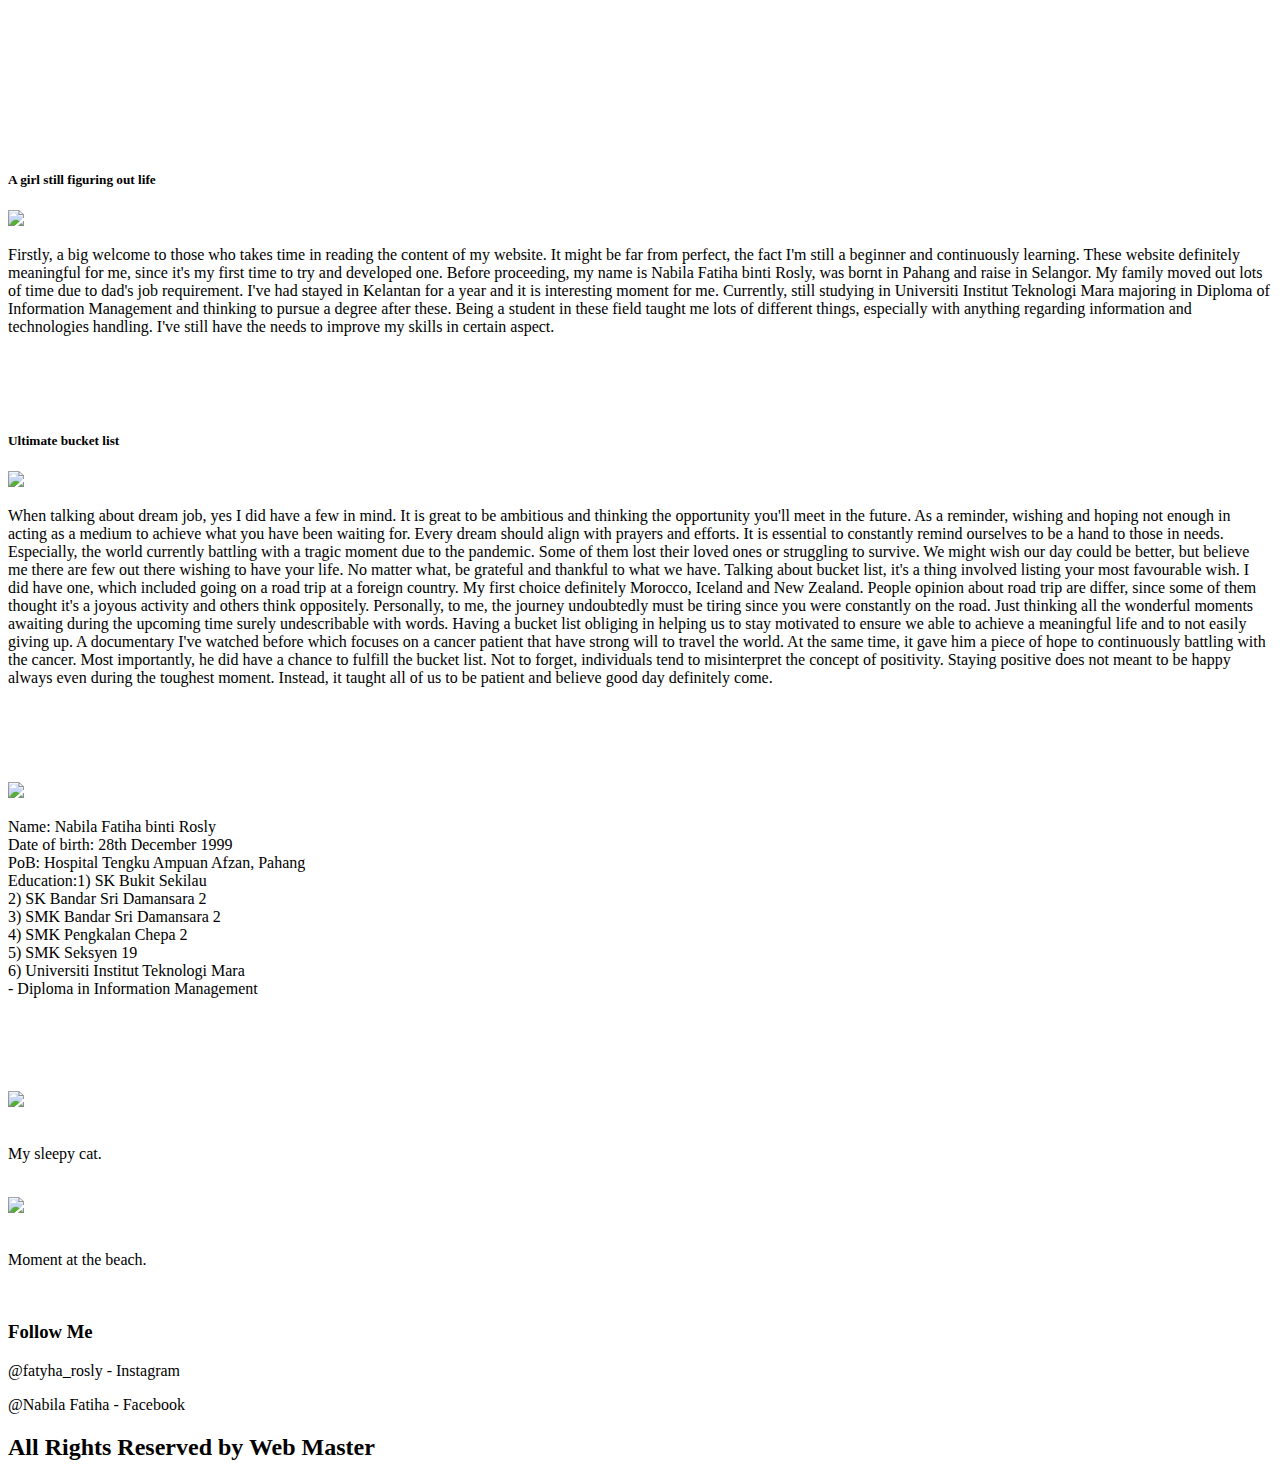
==== About Me.html @ 4004a1ec "Add files via upload" ====
<!DOCTYPE html>
<html>
  <head>
  <title>About Me</title>

<div class="header">
  <h2><font size="32" color="white">About Me</font></h2>
</div>

<link rel="Stylesheet"
  type="text/css"
  href="Stylesheet (2).css">
  </head>
  <body>
  
    <div class="row">
	   <div class="leftcolumn">
	      <div class="card">
		     <h2><font size="24" color="white">NABILA FATIHA BINTI ROSLY</font></h2>
			 <h5>A girl still figuring out life</h5>
		     <div class="image-holder"><img src="New folder/me.jpg" class="fake-img"
		   style="height:300px;"></div>
		      <p>Firstly, a big welcome to those who takes time in reading the content of my website.
              It might be far from perfect, the fact I'm still a beginner and continuously learning.
			  These website definitely meaningful for me, since it's my first time to try and developed one.
			  Before proceeding, my name is Nabila Fatiha binti Rosly, was bornt in Pahang and raise in Selangor. 
			  My family moved out lots of time due to dad's job requirement. I've had stayed in Kelantan for a year
			  and it is interesting moment for me. Currently, still studying in Universiti Institut Teknologi Mara 
			  majoring in Diploma of Information Management and thinking to pursue a degree after these. Being
			  a student in these field taught me lots of different things, especially with anything regarding
			  information and technologies handling. I've still have the needs to improve my skills
			  in certain aspect.</p>
			</div>
			
			<div class="card">
			   <h2><font size="24" color="white">Things that I would love to do</font></h2>
			   <h5>Ultimate bucket list</h5>
			    <div class="image-holder"><img src="New folder/adventure.jpg" class="fake-img"
			 style="height:300px;"></div>
			    <p>When talking about dream job, yes I did have a few in mind. It is great to be ambitious and thinking the opportunity
				you'll meet in the future. As a reminder, wishing and hoping not enough in acting as a medium to achieve what you have
				been waiting for. Every dream should align with prayers and efforts. It is essential to constantly remind ourselves
				to be a hand to those in needs. Especially, the world currently battling with a tragic moment due to the pandemic. Some
				of them lost their loved ones or struggling to survive. We might wish our day could be better, but believe me there are
				few out there wishing to have your life. No matter what, be grateful and thankful to what we have. Talking about bucket list, 
				it's a thing involved listing your most favourable wish. I did have one, which included going on a road trip at a foreign
				country. My first choice definitely Morocco, Iceland and New Zealand. People opinion about road trip are differ, since some 
				of them thought it's a joyous activity and others think oppositely. Personally, to me, the journey undoubtedly must be tiring
				since you were constantly on the road. Just thinking all the wonderful moments awaiting during the upcoming time surely
				undescribable with words. Having a bucket list obliging in helping us to stay motivated to ensure we able to achieve a 
				meaningful life and to not easily giving up. A documentary I've watched before which focuses on a cancer patient that have strong will
				to travel the world. At the same time, it gave him a piece of hope to continuously battling with the cancer. Most importantly,
				he did have a chance to fulfill the bucket list. Not to forget, individuals tend to misinterpret the concept of positivity. Staying
				positive does not meant to be happy always even during the toughest moment. Instead, it taught all of us to be patient and believe
				good day definitely come.</p>
            </div>
        </div>
		
		<div class="rightcolumn">
		    <div class="card">
			    <h2><font size="18" color="white">My Education</font></h2>
				<div class="image-holder"><img src="New folder/education.jpg" class="fake-img"
			  style="height:50px;"></div>
			    <p>Name: Nabila Fatiha binti Rosly<br>
				Date of birth: 28th December 1999<br>
				PoB: Hospital Tengku Ampuan Afzan, Pahang<br>
				Education:1) SK Bukit Sekilau<br>
				          2) SK Bandar Sri Damansara 2<br>
						  3) SMK Bandar Sri Damansara 2<br>
						  4) SMK Pengkalan Chepa 2<br>
						  5) SMK Seksyen 19<br>
						  6) Universiti Institut Teknologi Mara<br>
						     - Diploma in Information Management<br>
			</div>
			
			<div class="card">
			     <h3><font size="11" color="white">Photographs</font></h3>
		      <div class="image holder"><img src="New folder/cat.jpg" class="fake-img"
			       style="height:300px;"></div><br>
				     <p>My sleepy cat.</p><br>
			  <div class="image holder"><img src="New folder/shadow.jpg" class="fake-img"
			       style="height:300px;"></div><br>
				     <p>Moment at the beach.</p><br>
			</div>	 
				 
			<div class="card">
			   <h3>Follow Me</h3>
			   <p>@fatyha_rosly - Instagram</p>
			   <p>@Nabila Fatiha - Facebook</p>
			</div>
		</div>
	</div>
	
	<div class="footer">
	   <h2>All Rights Reserved by Web Master</h2>
	</div>
				 
   </body>
</html>
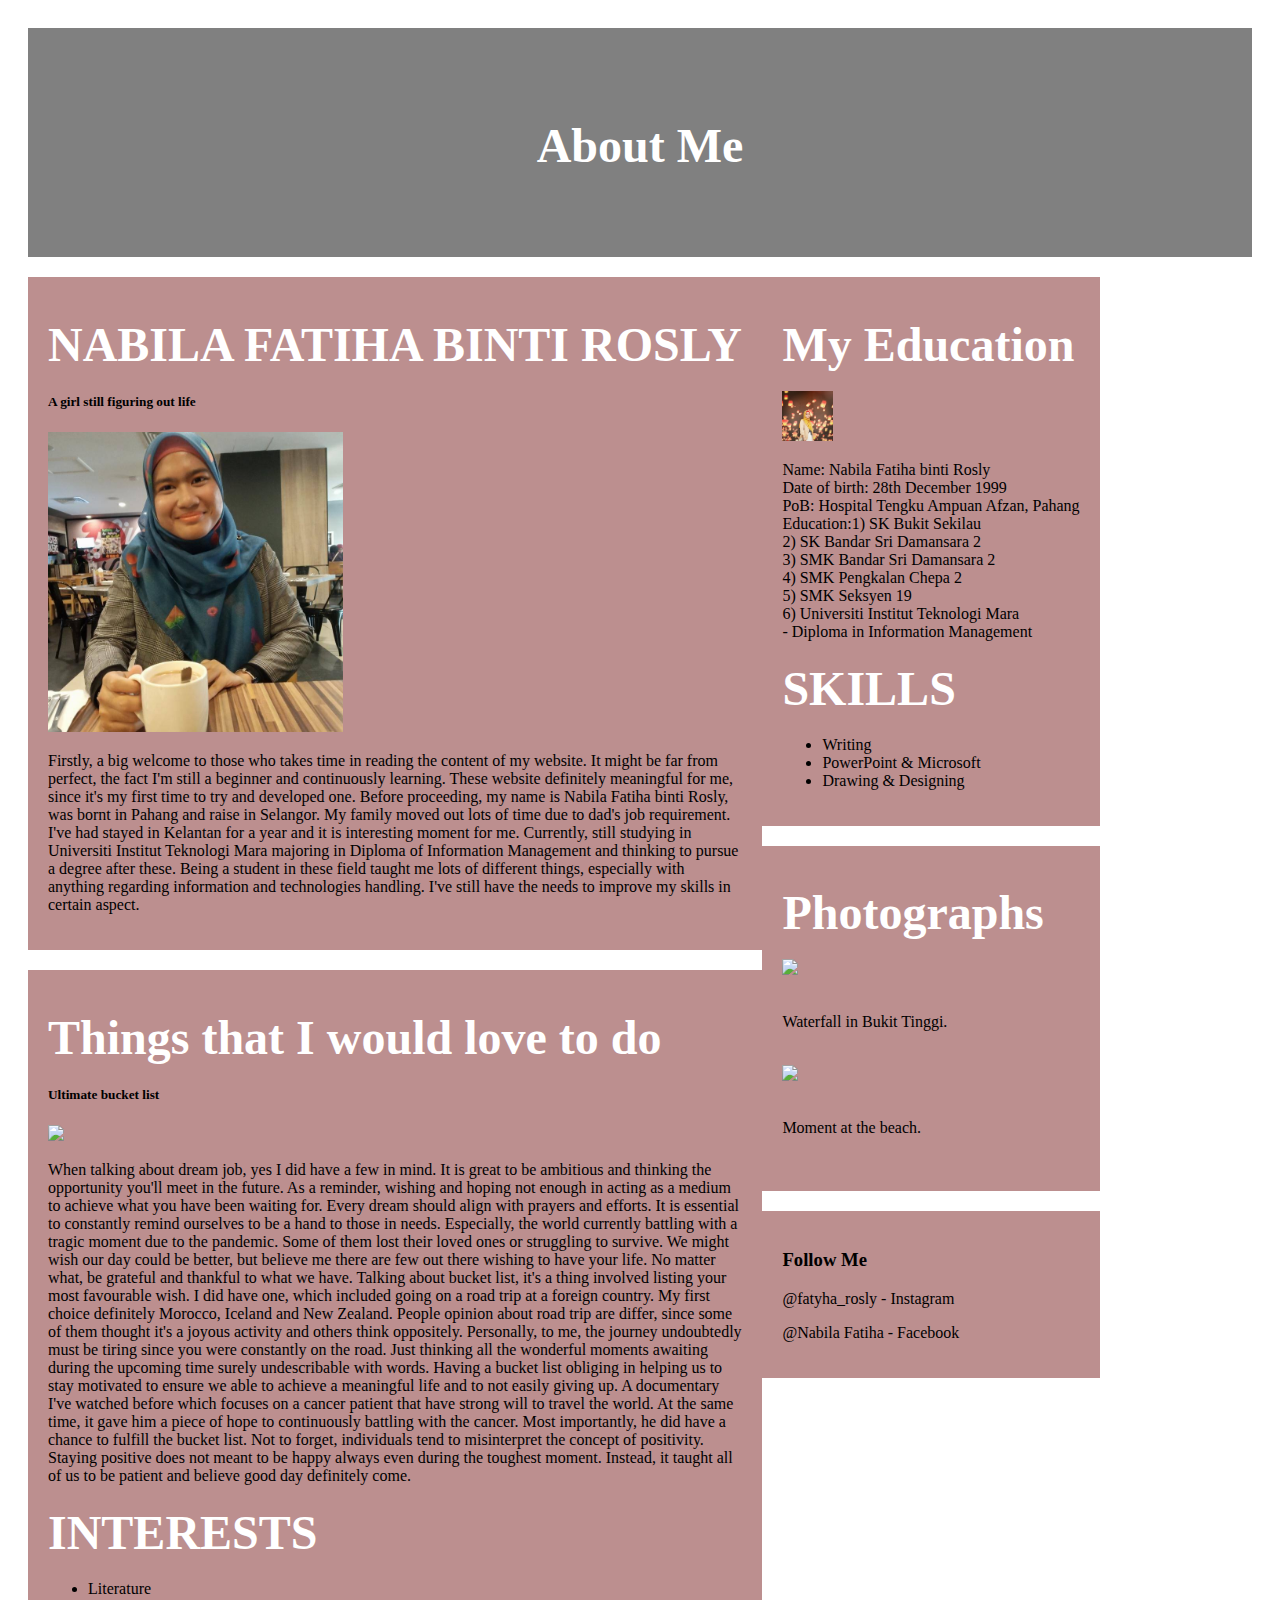
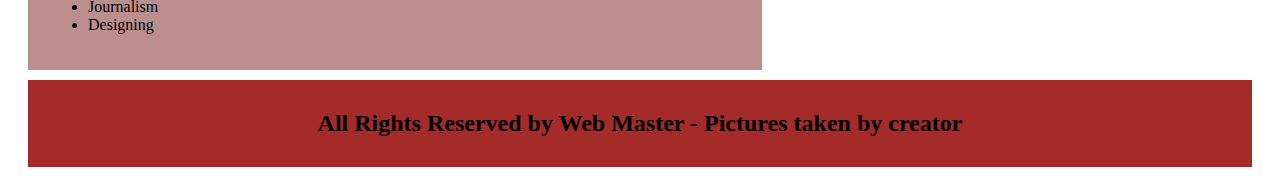
==== commit 1f869f2c: "Update About Me.html" ====
--- a/About Me.html
+++ b/About Me.html
@@ -53,13 +53,20 @@
 				he did have a chance to fulfill the bucket list. Not to forget, individuals tend to misinterpret the concept of positivity. Staying
 				positive does not meant to be happy always even during the toughest moment. Instead, it taught all of us to be patient and believe
 				good day definitely come.</p>
+			
+			<h2><font size="14" color="white">INTERESTS</font></h2>
+				<ul>
+				   <li>Literature</li>
+				     <li>Journalism</li>
+				       <li>Designing</li>
+				</ul>
             </div>
         </div>
 		
 		<div class="rightcolumn">
 		    <div class="card">
 			    <h2><font size="18" color="white">My Education</font></h2>
-				<div class="image-holder"><img src="New folder/education.jpg" class="fake-img"
+				<div class="image-holder"><img src="New folder/light.jpg" class="fake-img"
 			  style="height:50px;"></div>
 			    <p>Name: Nabila Fatiha binti Rosly<br>
 				Date of birth: 28th December 1999<br>
@@ -71,13 +78,20 @@
 						  5) SMK Seksyen 19<br>
 						  6) Universiti Institut Teknologi Mara<br>
 						     - Diploma in Information Management<br>
+				    
+				<h2><font size="14" color="white">SKILLS</font></h2>
+				    <ul>
+				        <li>Writing</li>
+				            <li>PowerPoint & Microsoft</li>
+					        <li>Drawing & Designing</li>
+			            </ul>
 			</div>
 			
 			<div class="card">
 			     <h3><font size="11" color="white">Photographs</font></h3>
-		      <div class="image holder"><img src="New folder/cat.jpg" class="fake-img"
+		      <div class="image holder"><img src="New folder/bukit_tinggi.jpg" class="fake-img"
 			       style="height:300px;"></div><br>
-				     <p>My sleepy cat.</p><br>
+				     <p>Waterfall in Bukit Tinggi.</p><br>
 			  <div class="image holder"><img src="New folder/shadow.jpg" class="fake-img"
 			       style="height:300px;"></div><br>
 				     <p>Moment at the beach.</p><br>
@@ -92,9 +106,9 @@
 	</div>
 	
 	<div class="footer">
-	   <h2>All Rights Reserved by Web Master</h2>
+	   <h2>All Rights Reserved by Web Master - Pictures taken by creator</h2>
 	</div>
 				 
    </body>
 </html>	
-			 +			 
--- a/Stylesheet (2).css
+++ b/Stylesheet (2).css
@@ -0,0 +1,56 @@
+body {
+	font-family: Times New Roman;
+	padding: 20px;
+    background: white;
+}
+/* Header Title */
+.header {
+    padding: 30px;
+    font-size: 40px;
+    text-align: center;
+    background: gray;
+}
+/* Create two unequal columns that floats next to each other */
+.leftcolumn {
+    float: left;
+	width: 60%;
+}
+/* Right column */
+.rightcolumn {
+	float: left;
+	width: 25%
+	padding-left: 20px;
+}
+/* Fake image */
+.fakeimg {
+    background-color: #aaa;
+    width: 100%;
+    padding: 20px;
+}
+/* Add a card effect for articles */
+.card {
+	background-color: rosybrown;
+	padding: 20px;
+	margin-top: 20px;
+}
+/* Clear floats after the columns */
+.row:after {
+   content: "";
+   display: table;
+   clear: both;
+}
+/* Footer */
+.footer {
+   padding: 10px;
+   text-align: center;
+   background: brown;
+   margin-top: 10px;
+}
+/* Responsive layout */
+@    @media screen and(max-width: 
+     800px {
+    .leftcolumn, .rightcolumn {
+		width: 100%;
+		padding: 0;
+	}
+}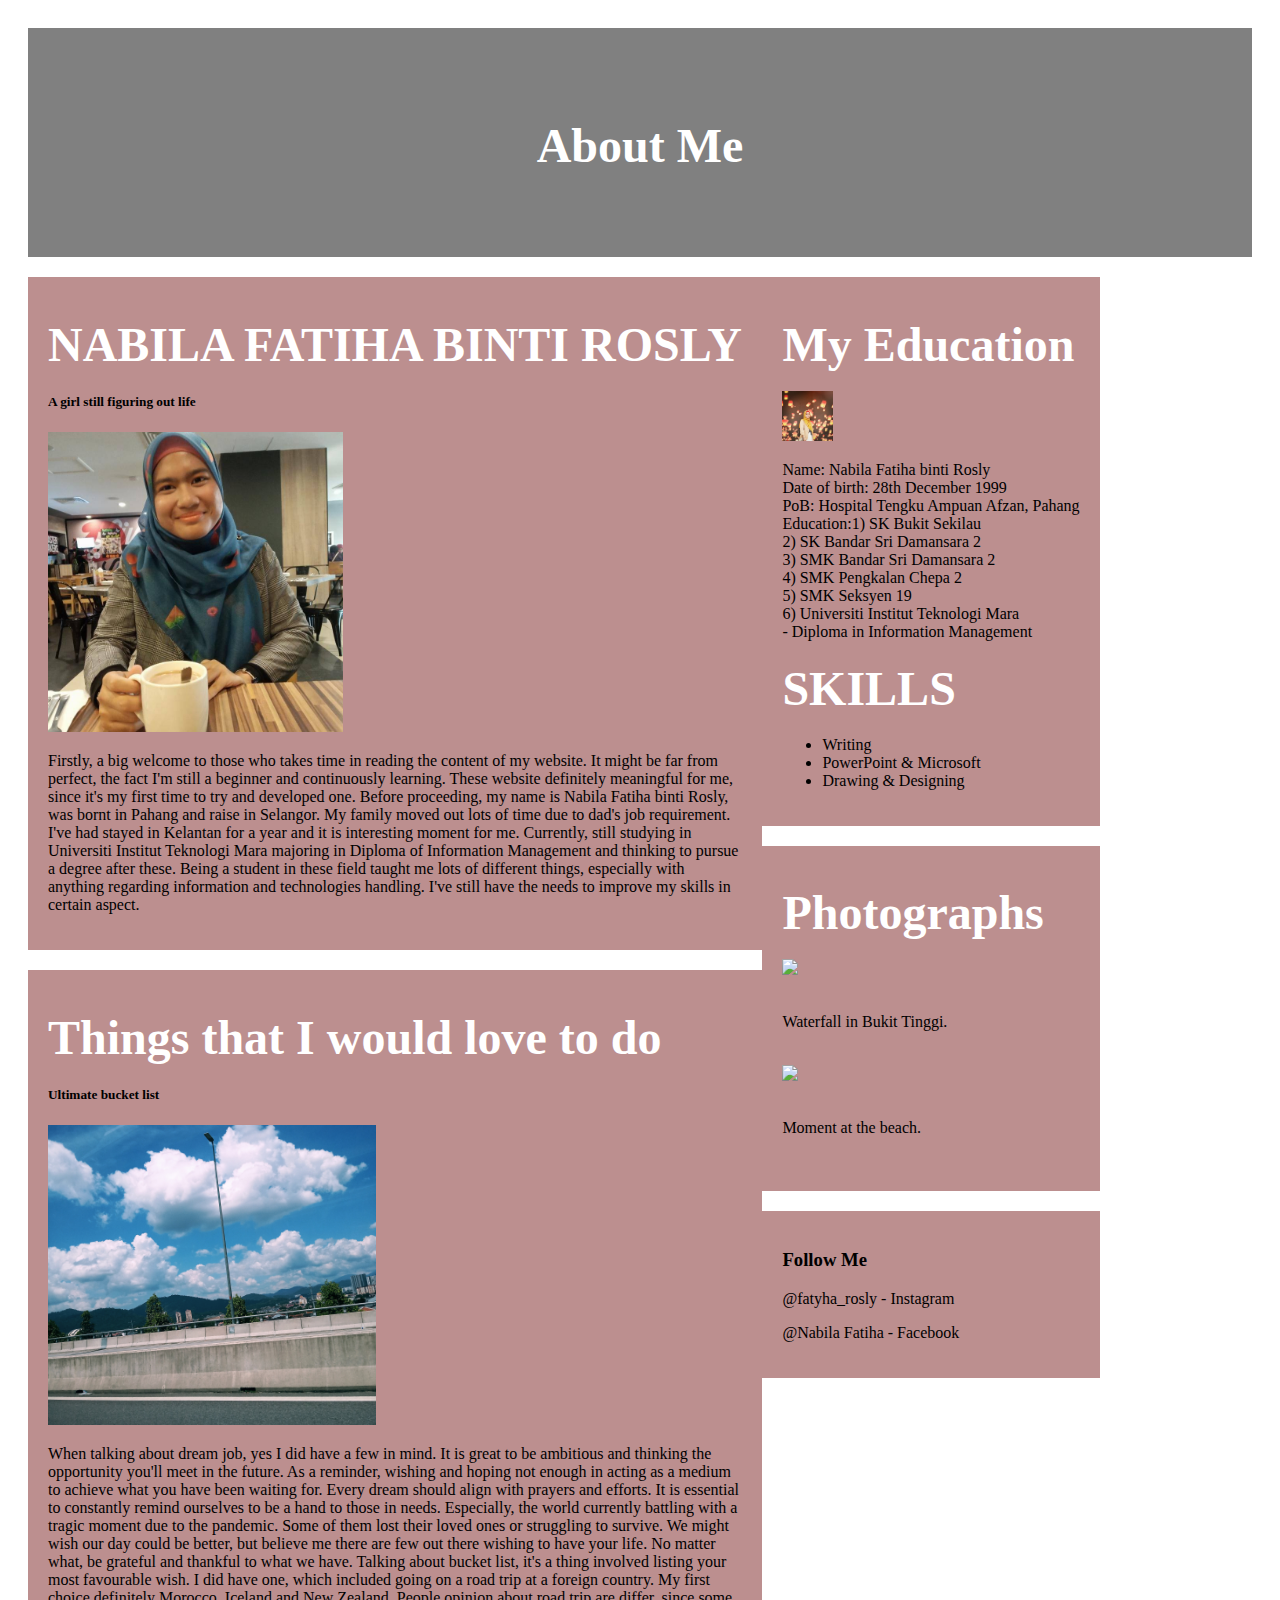
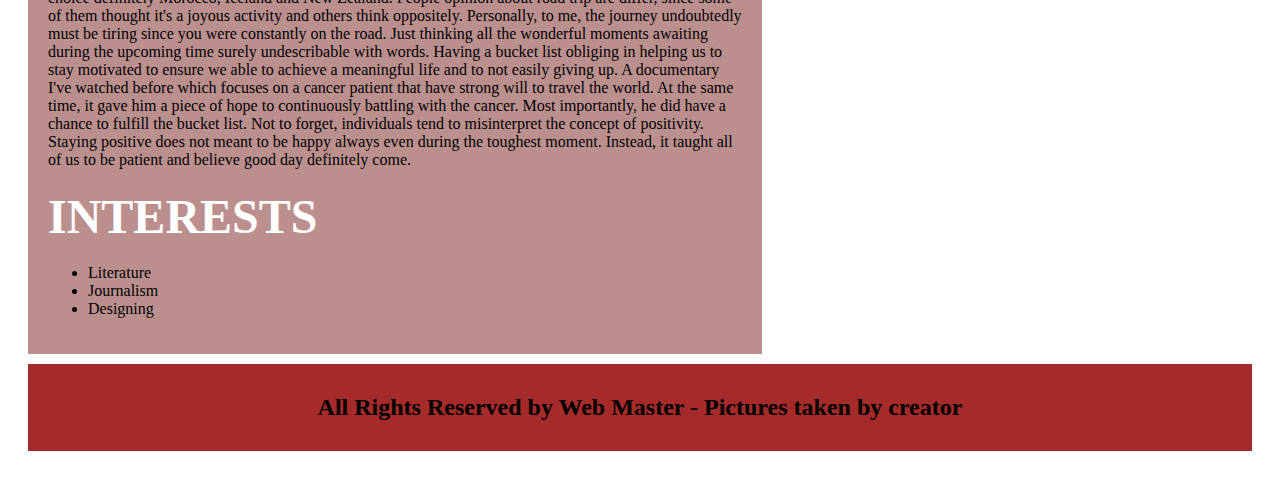
==== commit 00dcb1a4: "Update About Me.html" ====
--- a/About Me.html
+++ b/About Me.html
@@ -35,7 +35,7 @@
 			<div class="card">
 			   <h2><font size="24" color="white">Things that I would love to do</font></h2>
 			   <h5>Ultimate bucket list</h5>
-			    <div class="image-holder"><img src="New folder/adventure.jpg" class="fake-img"
+			    <div class="image-holder"><img src="New folder/carride.jpg" class="fake-img"
 			 style="height:300px;"></div>
 			    <p>When talking about dream job, yes I did have a few in mind. It is great to be ambitious and thinking the opportunity
 				you'll meet in the future. As a reminder, wishing and hoping not enough in acting as a medium to achieve what you have
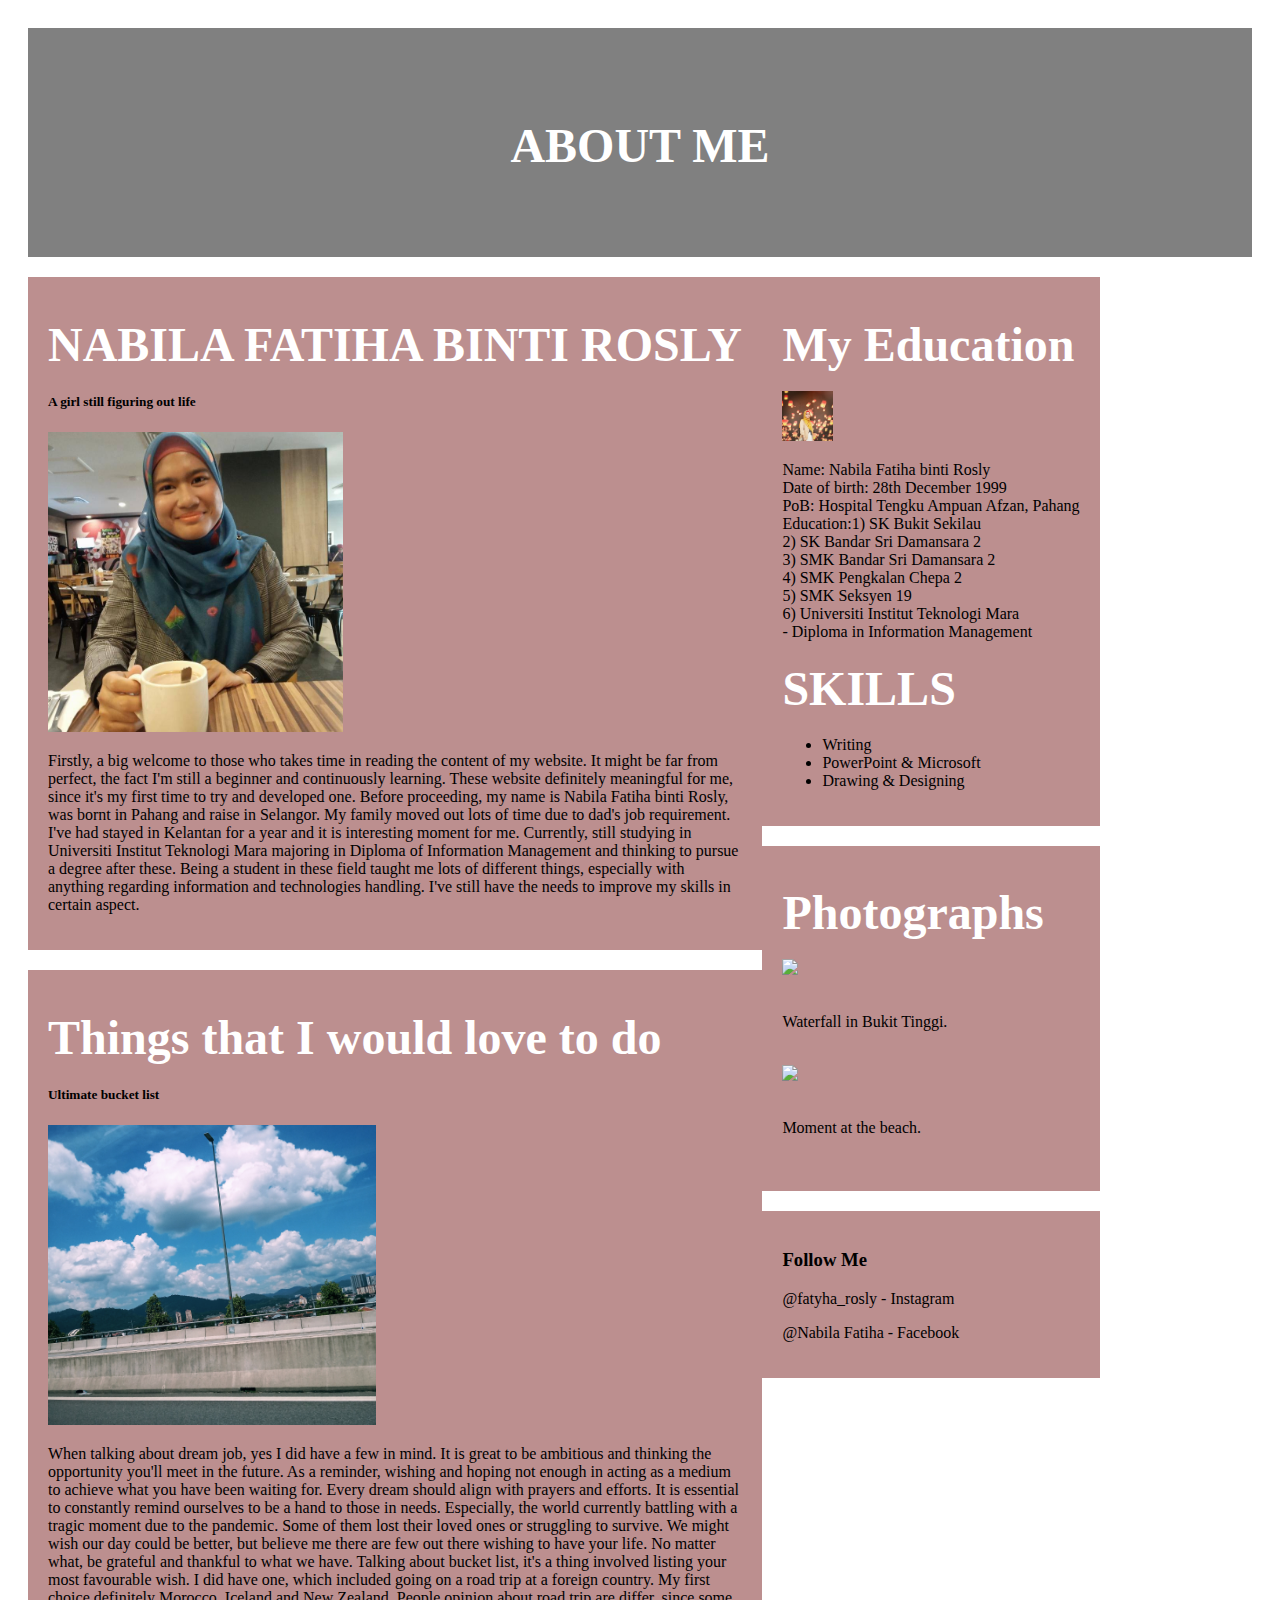
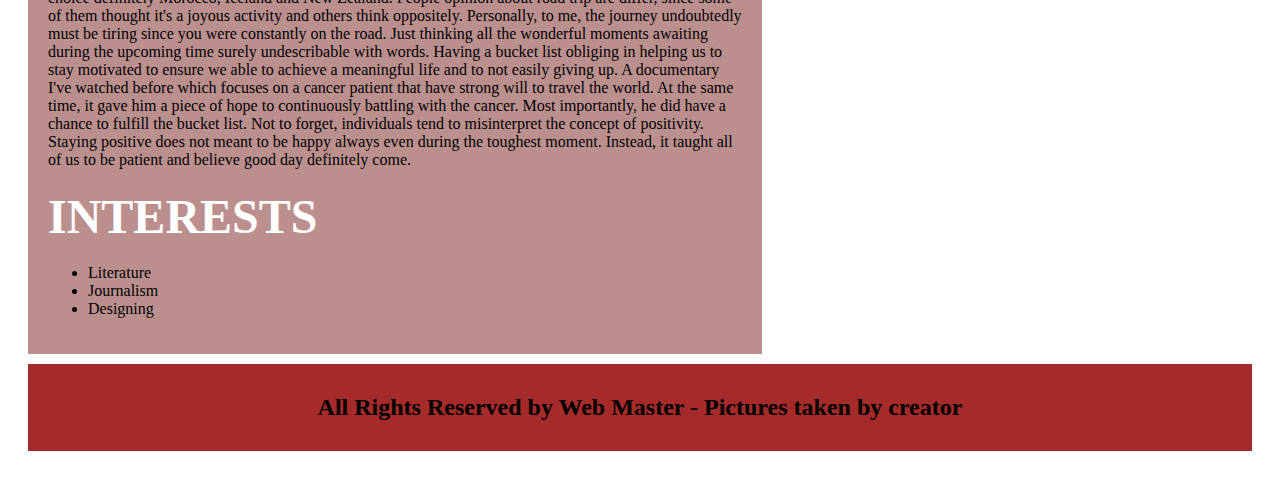
==== commit f57a7b7a: "Update About Me.html" ====
--- a/About Me.html
+++ b/About Me.html
@@ -1,10 +1,10 @@
 <!DOCTYPE html>
 <html>
   <head>
-  <title>About Me</title>
+  <title>ABOUT ME</title>
 
 <div class="header">
-  <h2><font size="32" color="white">About Me</font></h2>
+  <h2><font size="32" color="white">ABOUT ME</font></h2>
 </div>
 
 <link rel="Stylesheet"
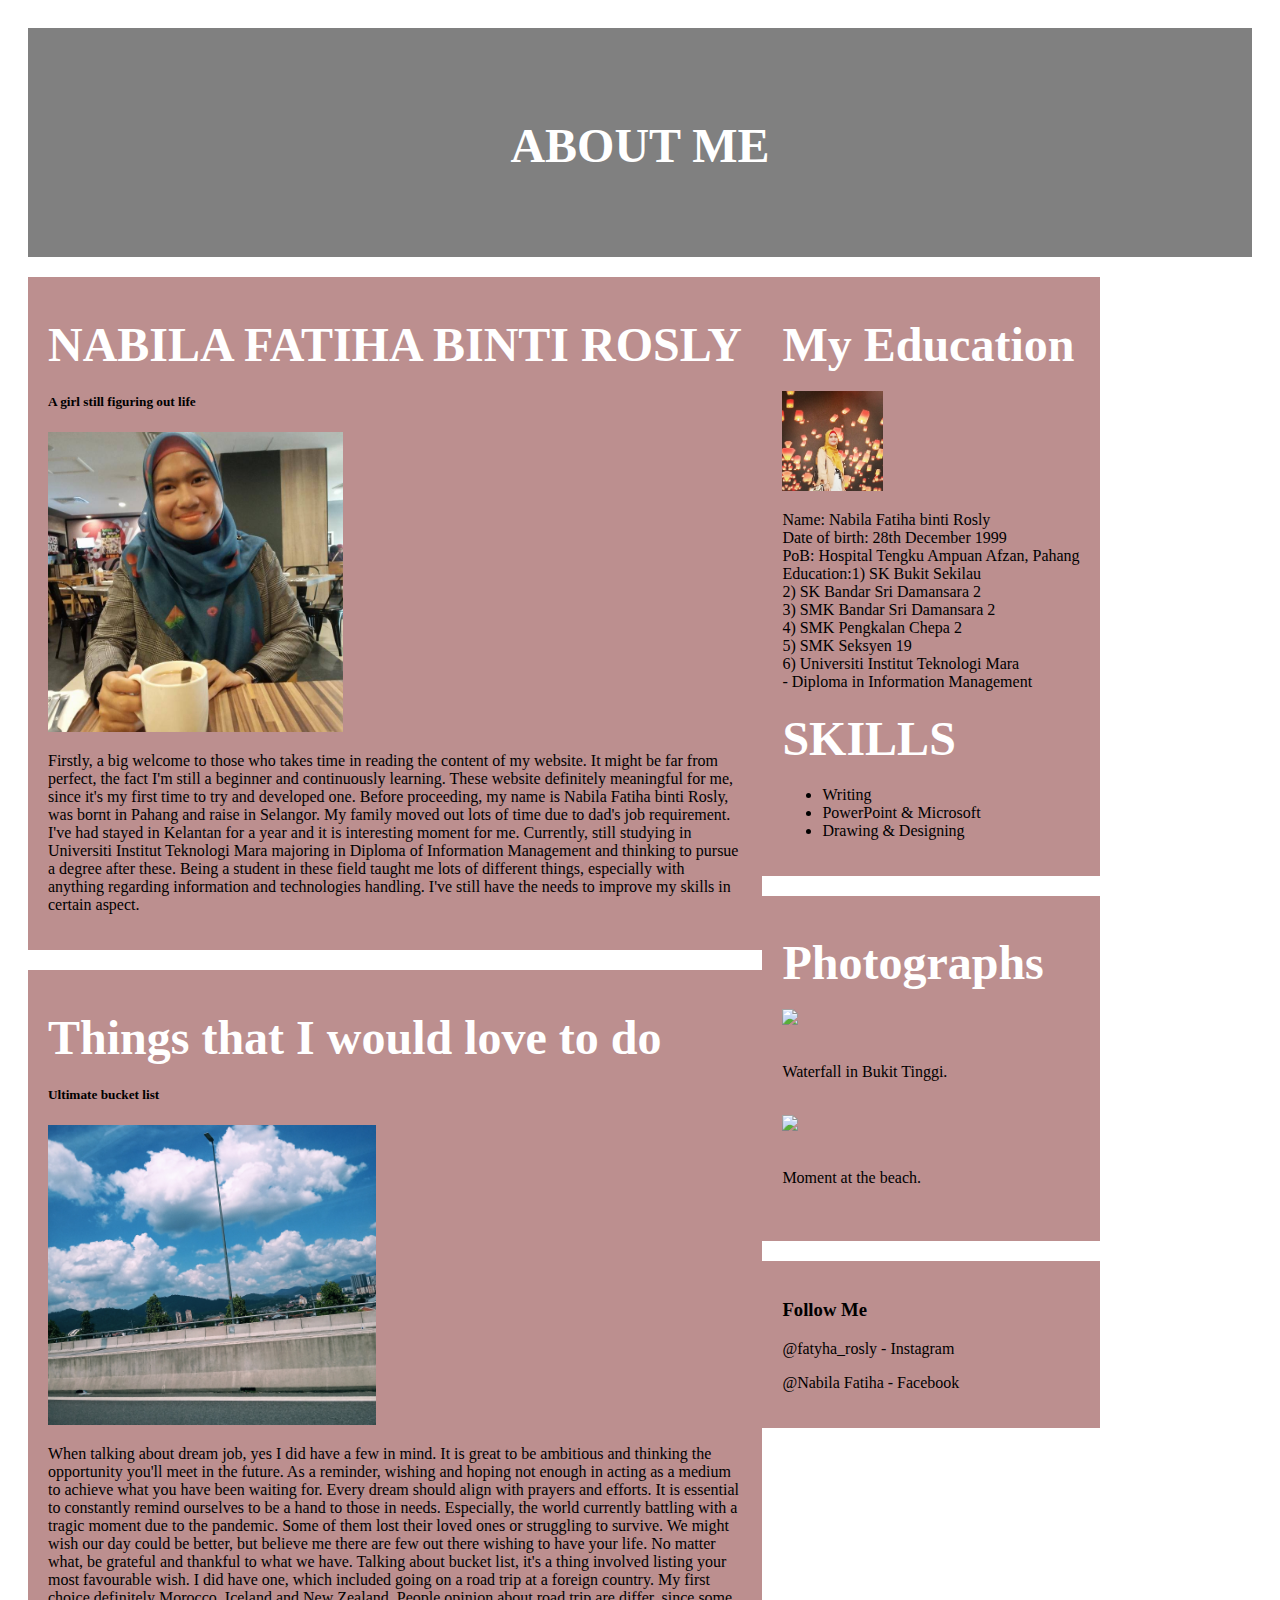
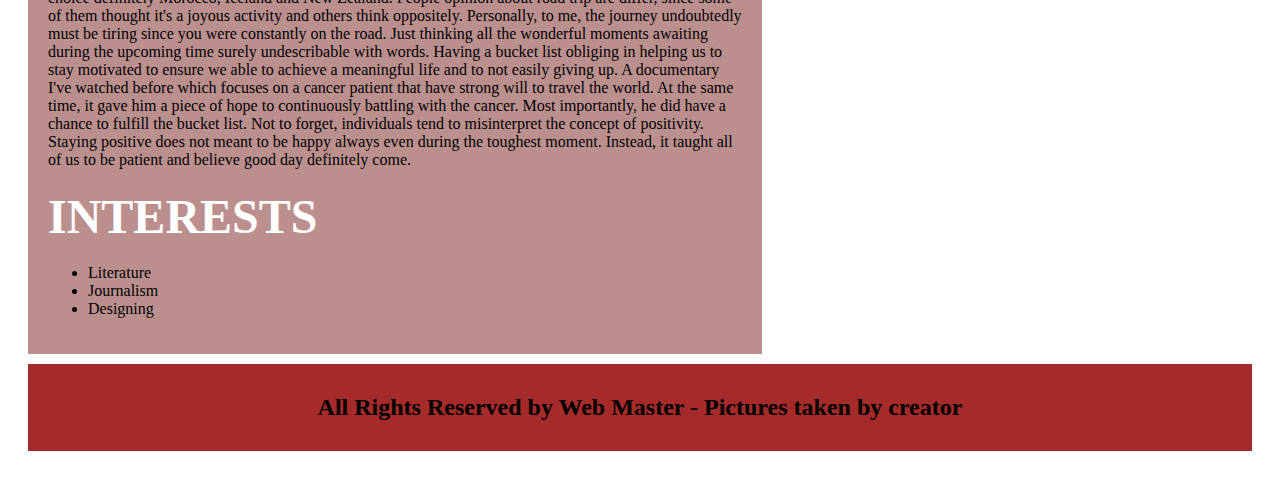
==== commit d066ad0e: "Update About Me.html" ====
--- a/About Me.html
+++ b/About Me.html
@@ -67,7 +67,7 @@
 		    <div class="card">
 			    <h2><font size="18" color="white">My Education</font></h2>
 				<div class="image-holder"><img src="New folder/light.jpg" class="fake-img"
-			  style="height:50px;"></div>
+			  style="height:100px;"></div>
 			    <p>Name: Nabila Fatiha binti Rosly<br>
 				Date of birth: 28th December 1999<br>
 				PoB: Hospital Tengku Ampuan Afzan, Pahang<br>
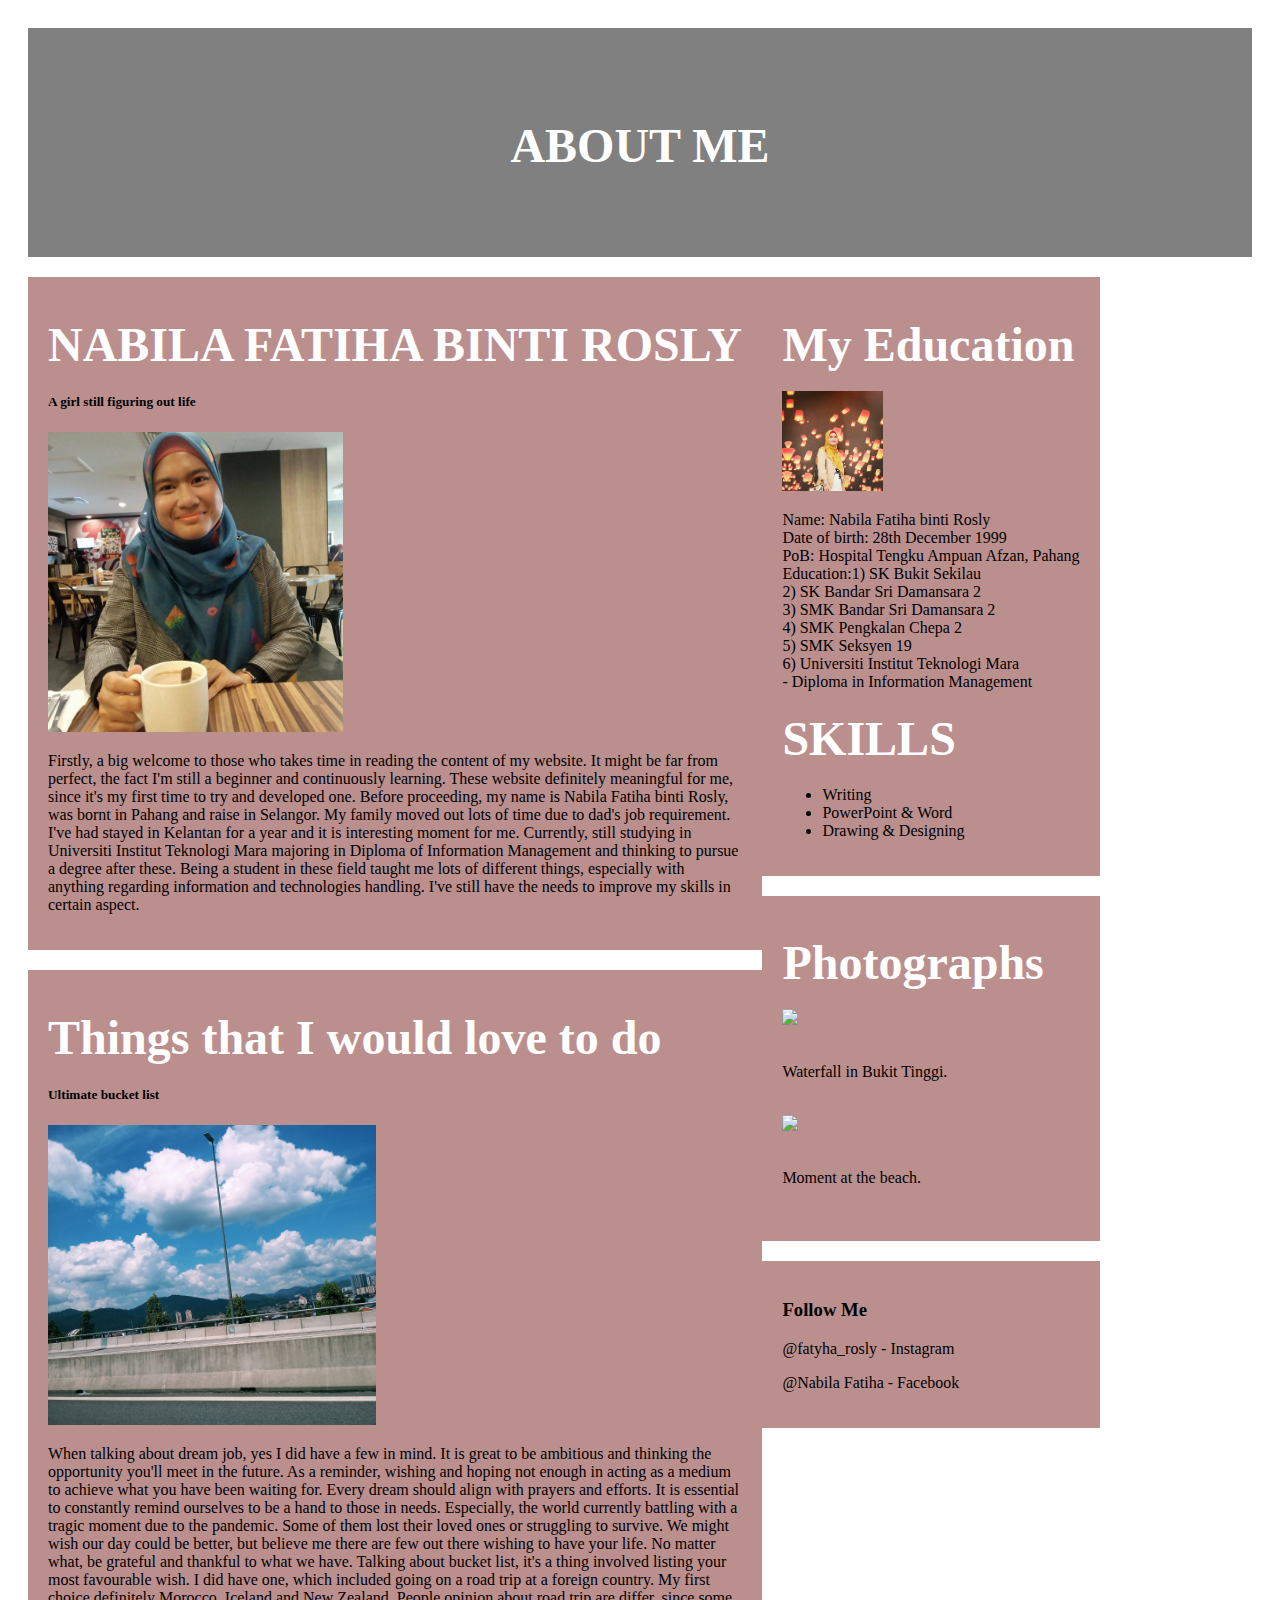
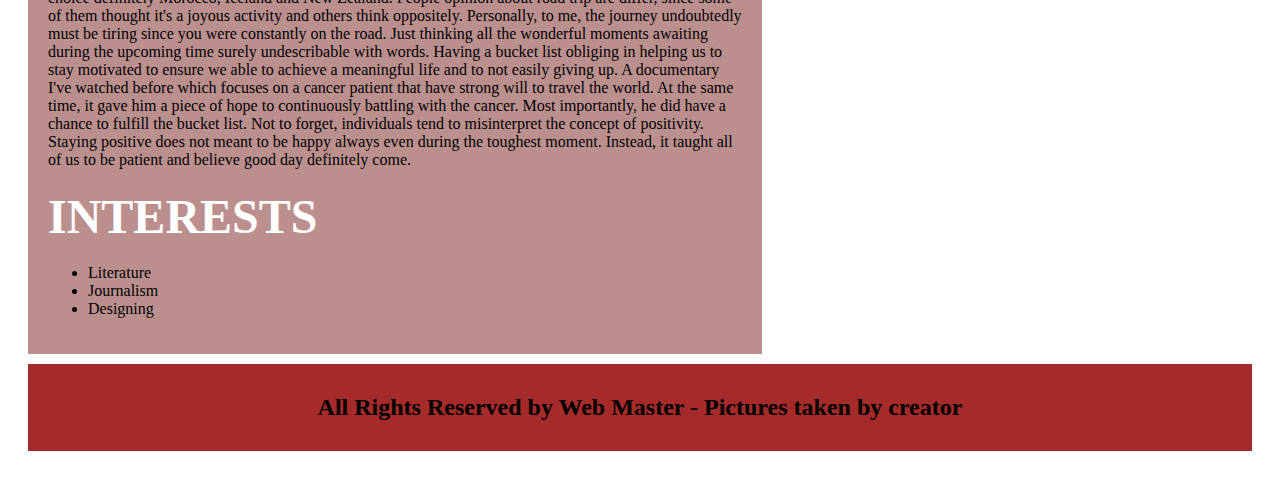
==== commit dccd2a6f: "Update About Me.html" ====
--- a/About Me.html
+++ b/About Me.html
@@ -82,7 +82,7 @@
 				<h2><font size="14" color="white">SKILLS</font></h2>
 				    <ul>
 				        <li>Writing</li>
-				            <li>PowerPoint & Microsoft</li>
+				            <li>PowerPoint & Word</li>
 					        <li>Drawing & Designing</li>
 			            </ul>
 			</div>
